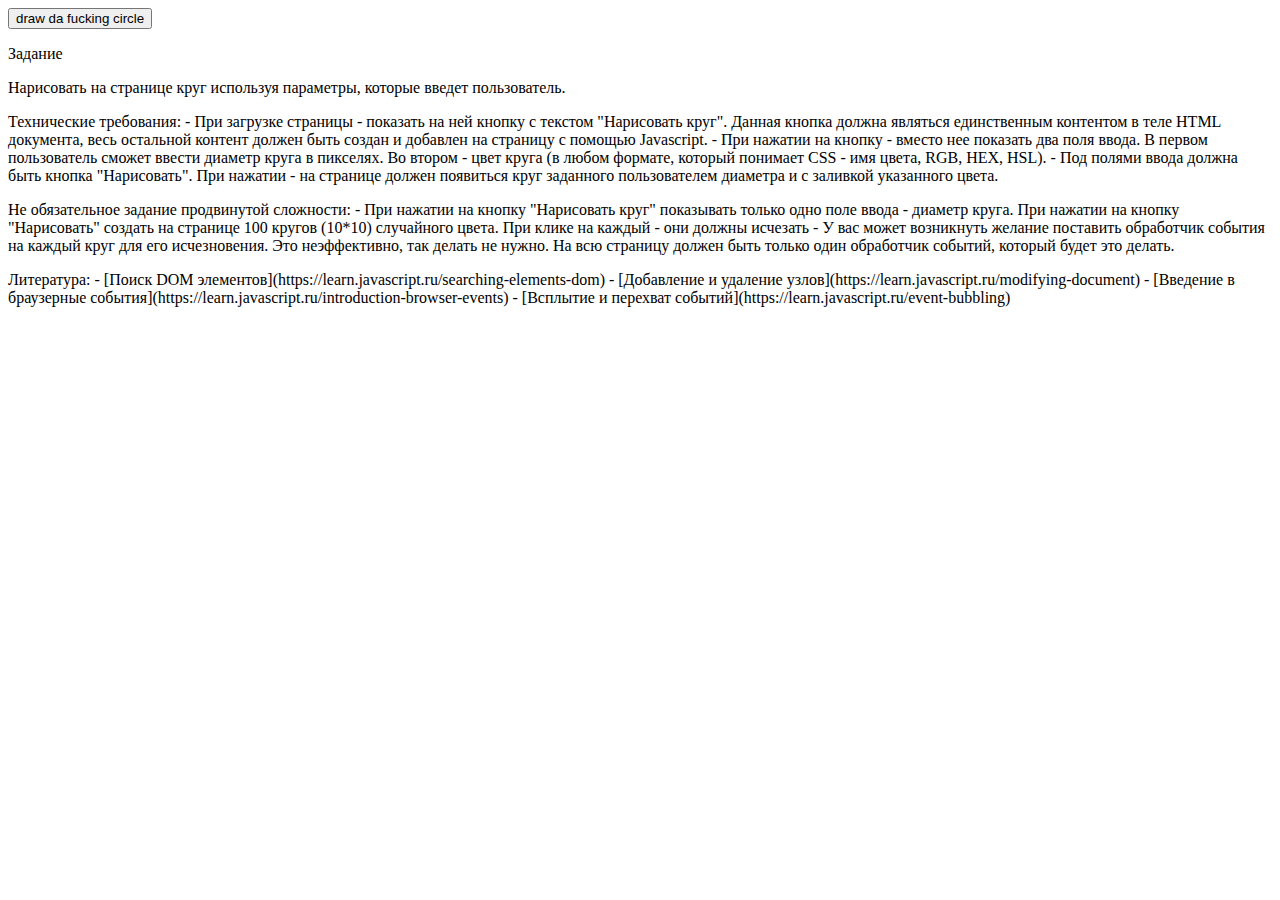
==== src/ua/danit/js-homework17/index.html @ c39ba4d8 "homework7 | edit with one line decision homework17 | edit index.html" ====
<!DOCTYPE html>
<html lang="en">
<head>
    <meta charset="UTF-8">
    <title>Title</title>
</head>
<body>
<button class="circle">draw da fucking circle</button>

<p>Задание</p>
<p>Нарисовать на странице круг используя параметры, которые введет пользователь.</p>

<p>Технические требования:
    - При загрузке страницы - показать на ней кнопку с текстом "Нарисовать круг". Данная кнопка должна являться единственным контентом в теле HTML документа, весь остальной контент должен быть создан и добавлен на страницу с помощью Javascript.
    - При нажатии на кнопку - вместо нее показать два поля ввода. В первом пользователь сможет ввести диаметр круга в пикселях. Во втором - цвет круга (в любом формате, который понимает CSS - имя цвета, RGB, HEX, HSL).
    - Под полями ввода должна быть кнопка "Нарисовать". При нажатии - на странице должен появиться круг заданного пользователем диаметра и с заливкой указанного цвета.</p>

<p>Не обязательное задание продвинутой сложности:
    - При нажатии на кнопку "Нарисовать круг" показывать только одно поле ввода - диаметр круга. При нажатии на кнопку "Нарисовать" создать на странице 100 кругов (10*10) случайного цвета. При клике на каждый - они должны исчезать
    - У вас может возникнуть желание поставить обработчик события на каждый круг для его исчезновения. Это неэффективно, так делать не нужно. На всю страницу должен быть только один обработчик событий, который будет это делать.</p>

<p>Литература:
    - [Поиск DOM элементов](https://learn.javascript.ru/searching-elements-dom)
    - [Добавление и удаление узлов](https://learn.javascript.ru/modifying-document)
    - [Введение в браузерные события](https://learn.javascript.ru/introduction-browser-events)
    - [Всплытие и перехват событий](https://learn.javascript.ru/event-bubbling)</p>
<script
        src="https://code.jquery.com/jquery-3.3.1.min.js"
        integrity="sha256-FgpCb/KJQlLNfOu91ta32o/NMZxltwRo8QtmkMRdAu8="
        crossorigin="anonymous"></script>
<script src="script/script.js"></script>
</body>
</html>
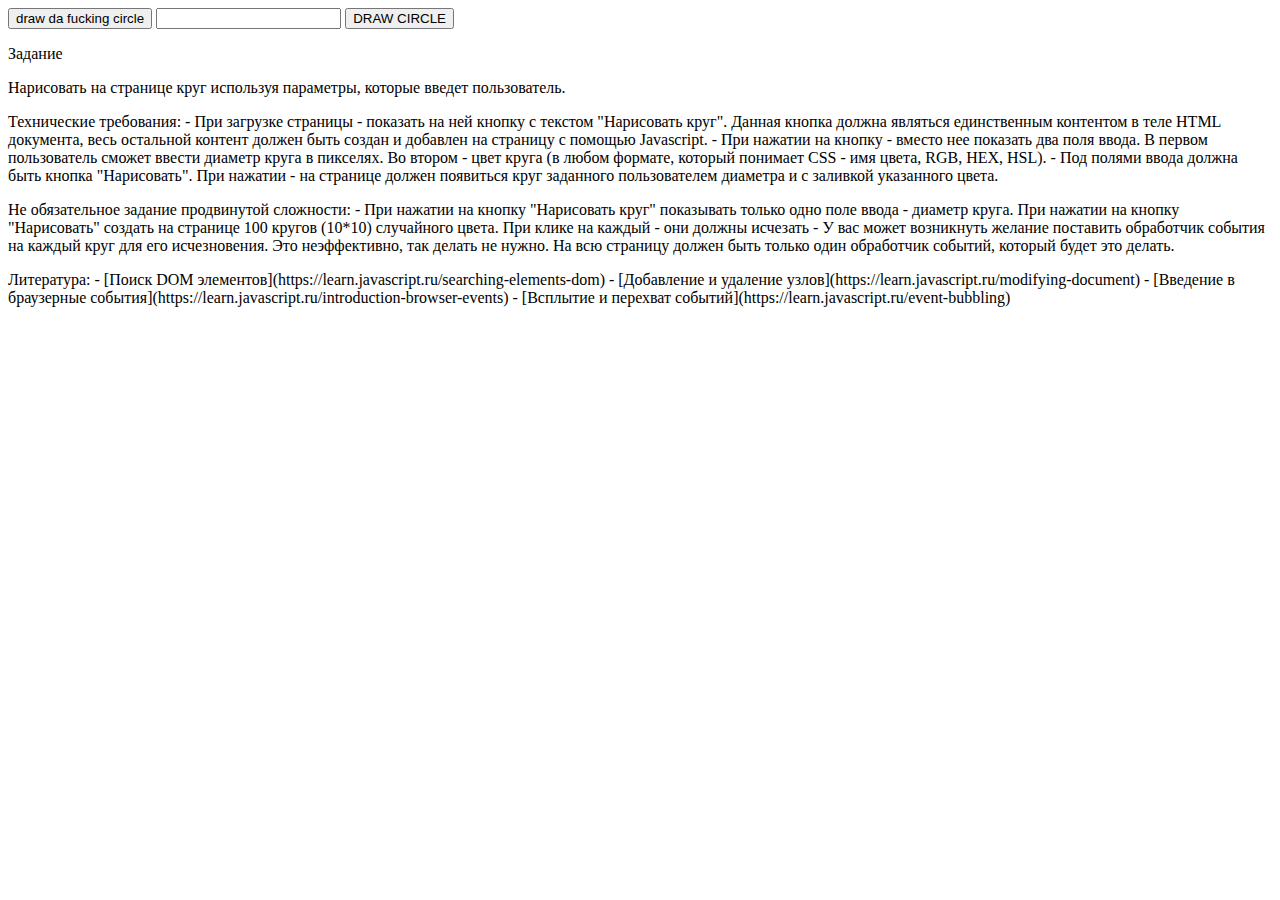
==== commit c955f5bc: "homework17 | add buttons and input shows and hides by jQuery" ====
--- a/src/ua/danit/js-homework17/index.html
+++ b/src/ua/danit/js-homework17/index.html
@@ -5,7 +5,9 @@
     <title>Title</title>
 </head>
 <body>
-<button class="circle">draw da fucking circle</button>
+<button id="first-btn">draw da fucking circle</button>
+<input type="text" id="inputSize">
+<button id="btn-sbmt">DRAW CIRCLE</button>
 
 <p>Задание</p>
 <p>Нарисовать на странице круг используя параметры, которые введет пользователь.</p>
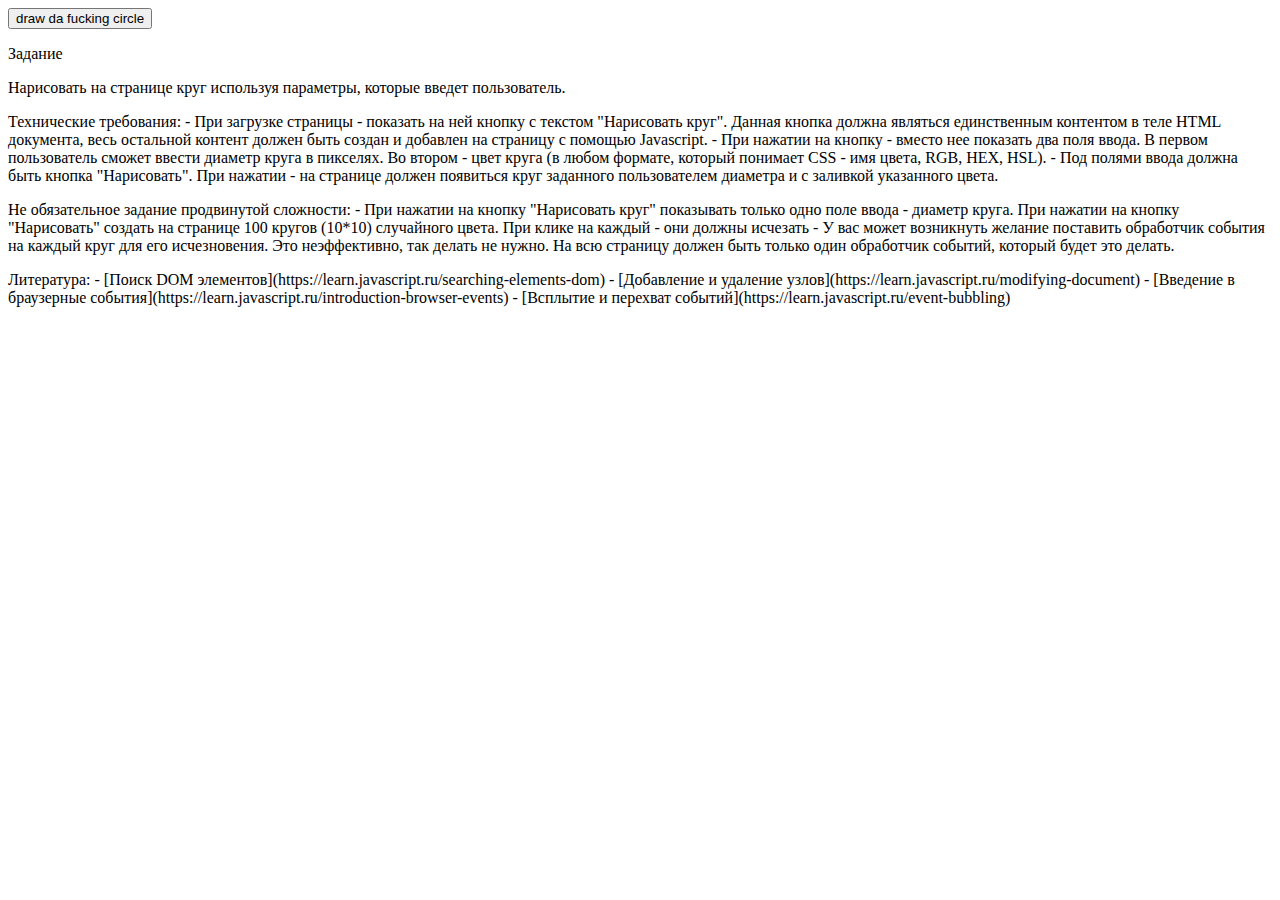
==== commit 63452f1e: "homework17 | done" ====
--- a/src/ua/danit/js-homework17/index.html
+++ b/src/ua/danit/js-homework17/index.html
@@ -6,8 +6,12 @@
 </head>
 <body>
 <button id="first-btn">draw da fucking circle</button>
-<input type="text" id="inputSize">
+<input type="text" id="inputSize" placeholder="Enter the radius in pixels">
 <button id="btn-sbmt">DRAW CIRCLE</button>
+
+<div id="circles" style="display: flex; flex-wrap: wrap; justify-content: center; align-items: center;">
+
+</div>
 
 <p>Задание</p>
 <p>Нарисовать на странице круг используя параметры, которые введет пользователь.</p>
